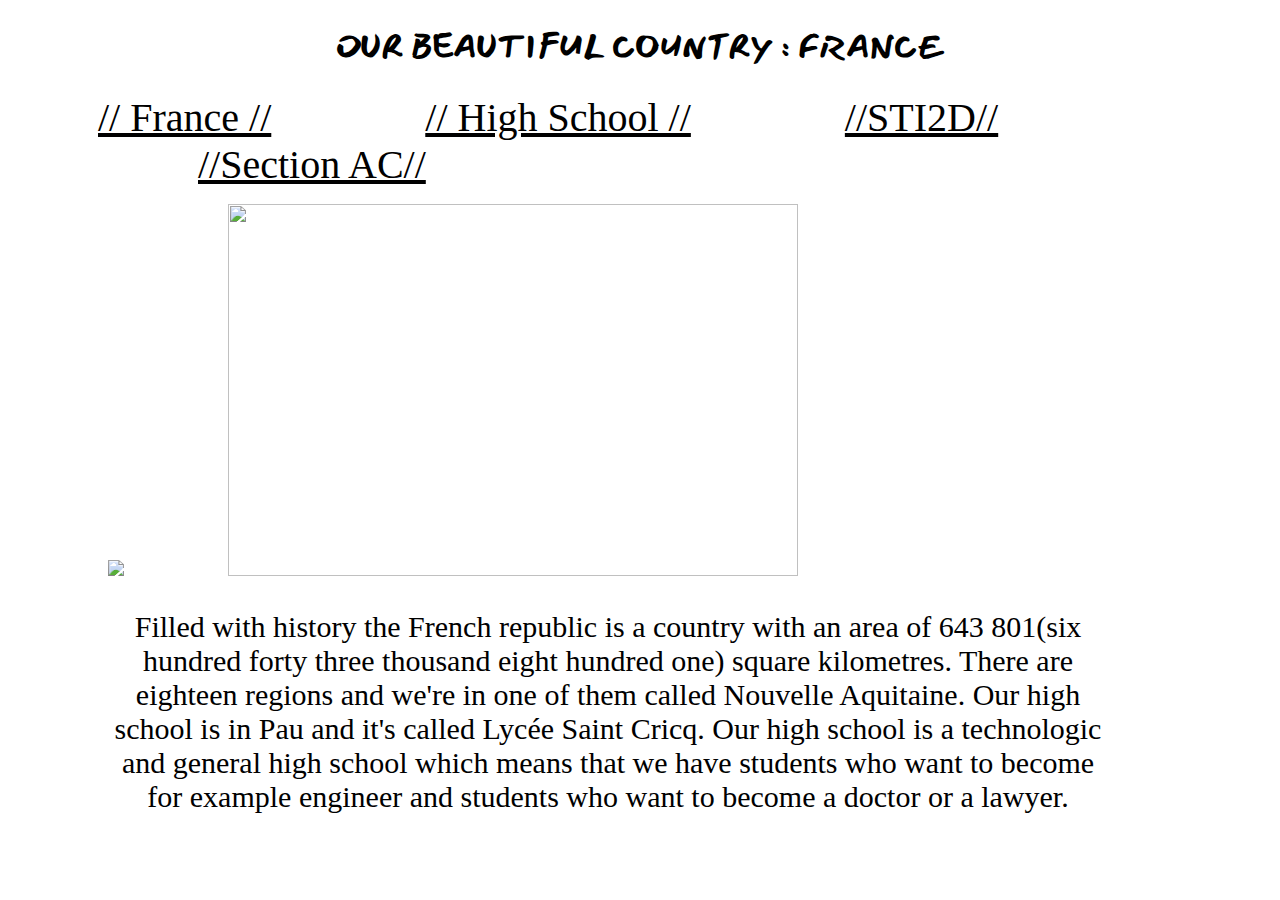
==== France.html @ 8ac926b0 "first commit" ====
<!DOCTYPE html>
<html lang="en">
<head>
    <meta http-equiv="Content-Type" content="text/html;charset=UTF-8">
        <link rel="stylesheet" type="text/css" href="France.css">
        <title>France</title>
    <link href="https://fonts.googleapis.com/css?family=Mansalva&display=swap" rel="stylesheet">
   
</head>
<body>
    <h1>OUR BEAUTIFUL COUNTRY : FRANCE</h1>

    <nav>
            <ul>
                <li><a class="li1" href="France.html">// France //</a></li>
                <li><a class="li2" href="High School.html">// High School //</a></li>
                <li><a class="li3" href="STI2D.html">//STI2D//</a></li>
                <li><a class="li3" href="Section AC.html">//Section AC//</a></li>
                
            </ul>
          </nav>
          <img class="photo3" src="/home/tavares/minecraft/ETLV/coq-embleme-de-la-france.png">
          <img class="photo4" src="/home/tavares/minecraft/ETLV/Tour_Eiffel,_July_1888.png">

          
        <p class="p2">Filled with history the French republic is a country
            with an area of 643 801(six hundred forty three 
           thousand eight hundred one) square kilometres. 
           There are eighteen regions and we're in one of them called 
           Nouvelle Aquitaine. Our high school is in Pau and 
           it's called Lycée Saint Cricq. Our high school is a 
           technologic and general high school which means 
           that we have students who want to become for example
            engineer and students who want to become a doctor or a lawyer.</p>
            </body>
            </html>
---- France.css ----
html{
    background-image:url(/home/tavares/minecraft/ETLV/marbre.png);

}

h1{
    text-align:center;
    font-family: 'Mansalva', cursive;

}
nav{
    background-color: lightsgray
}
p{
    font-family: 'Questrial';
    text-align: center;
    width: 1000px; 
    word-break: keep-all;
   font-size: 30px;
   margin-left: 100px
  
}
li{
    display: inline-block;
    font-size: 40px;
    color: black;
}
.li1{
    margin-left: 50px;
    color: black;
 }

.li2{
    margin-left: 150px;
    color: black;
}

.li3{
    margin-left: 150px;
    color: black;

}
.li4{
    margin-left: 150px;
    color: black;

}
.photo4{
    width: 570px;
    height: 372px;
    margin-left: 100px;


}
.photo3{
    margin-left: 100px;
}
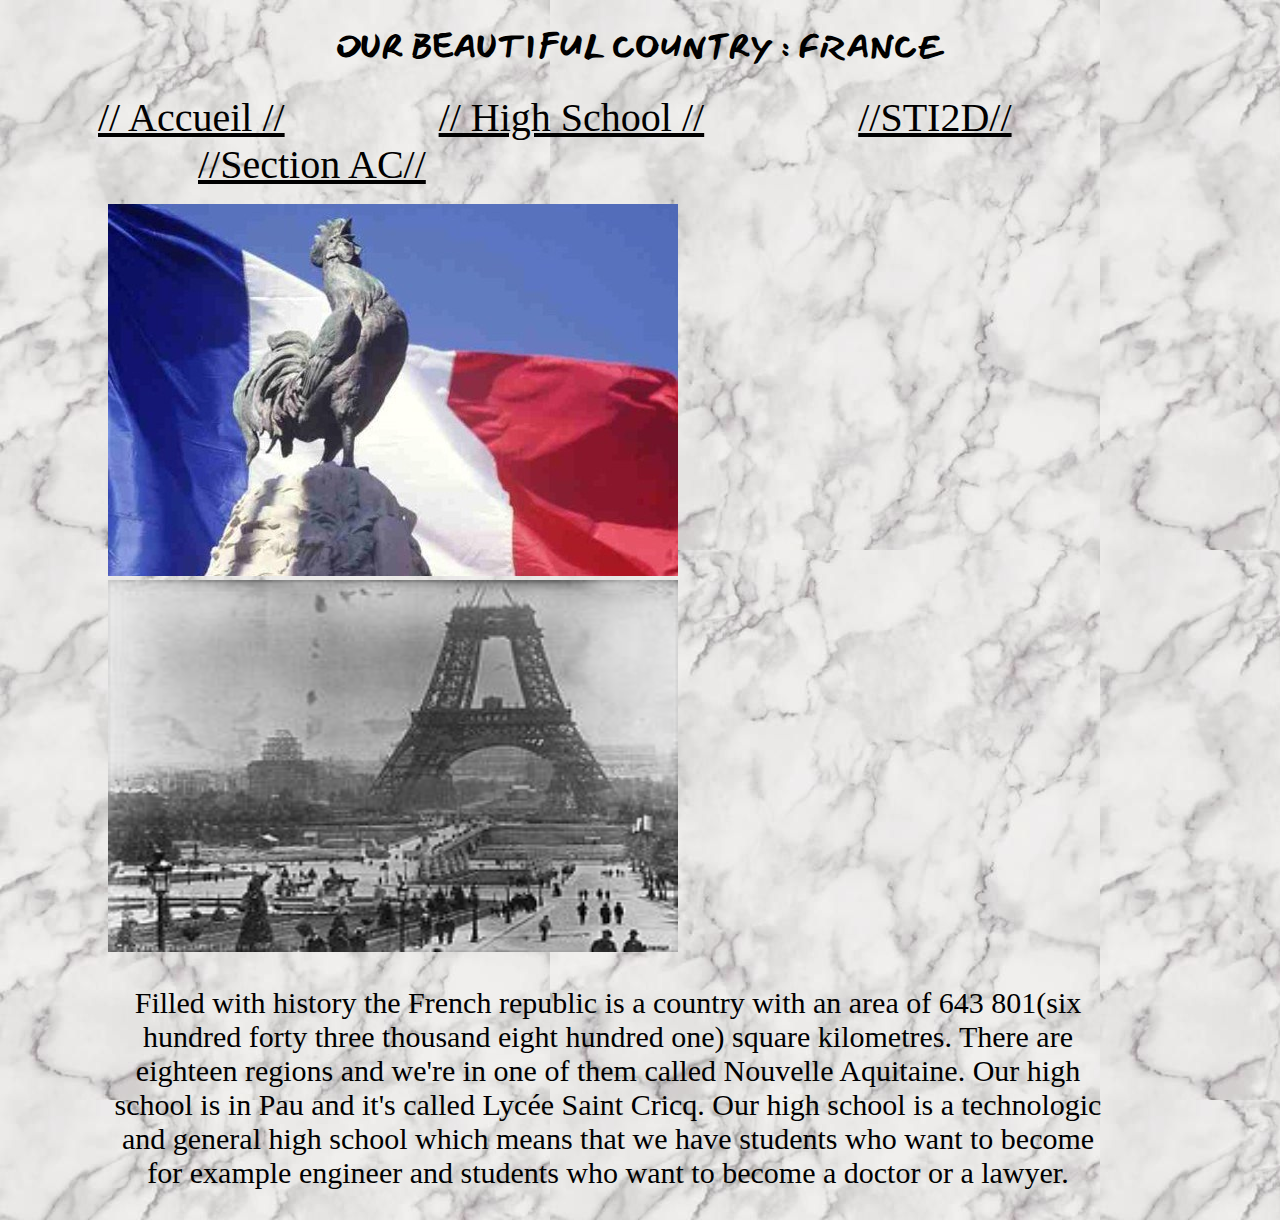
==== commit 9284a249: "changements" ====
--- a/France.html
+++ b/France.html
@@ -2,7 +2,7 @@
 <html lang="en">
 <head>
     <meta http-equiv="Content-Type" content="text/html;charset=UTF-8">
-        <link rel="stylesheet" type="text/css" href="France.css">
+        <link rel="stylesheet" type="text/css" href="css/France.css">
         <title>France</title>
     <link href="https://fonts.googleapis.com/css?family=Mansalva&display=swap" rel="stylesheet">
    
@@ -12,15 +12,15 @@
 
     <nav>
             <ul>
-                <li><a class="li1" href="France.html">// France //</a></li>
+                    <li><a class="li1" href="index.html">// Accueil //</a></li>
                 <li><a class="li2" href="High School.html">// High School //</a></li>
                 <li><a class="li3" href="STI2D.html">//STI2D//</a></li>
                 <li><a class="li3" href="Section AC.html">//Section AC//</a></li>
                 
             </ul>
           </nav>
-          <img class="photo3" src="/home/tavares/minecraft/ETLV/coq-embleme-de-la-france.png">
-          <img class="photo4" src="/home/tavares/minecraft/ETLV/Tour_Eiffel,_July_1888.png">
+          <img class="photo3" src="/photos/photo2.png">
+          <img class="photo4" src="/photos/photo9.png">
 
           
         <p class="p2">Filled with history the French republic is a country
--- a/css/France.css
+++ b/css/France.css
@@ -0,0 +1,57 @@
+html{
+    background-image: url(../photos/photo11.png);
+
+}
+
+h1{
+    text-align:center;
+    font-family: 'Mansalva', cursive;
+
+}
+nav{
+    background-color: lightsgray
+}
+p{
+    font-family: 'Questrial';
+    text-align: center;
+    width: 1000px; 
+    word-break: keep-all;
+   font-size: 30px;
+   margin-left: 100px
+  
+}
+li{
+    display: inline-block;
+    font-size: 40px;
+    color: black;
+}
+.li1{
+    margin-left: 50px;
+    color: black;
+ }
+
+.li2{
+    margin-left: 150px;
+    color: black;
+}
+
+.li3{
+    margin-left: 150px;
+    color: black;
+
+}
+.li4{
+    margin-left: 150px;
+    color: black;
+
+}
+.photo4{
+    width: 570px;
+    height: 372px;
+    margin-left: 100px;
+
+
+}
+.photo3{
+    margin-left: 100px;
+}